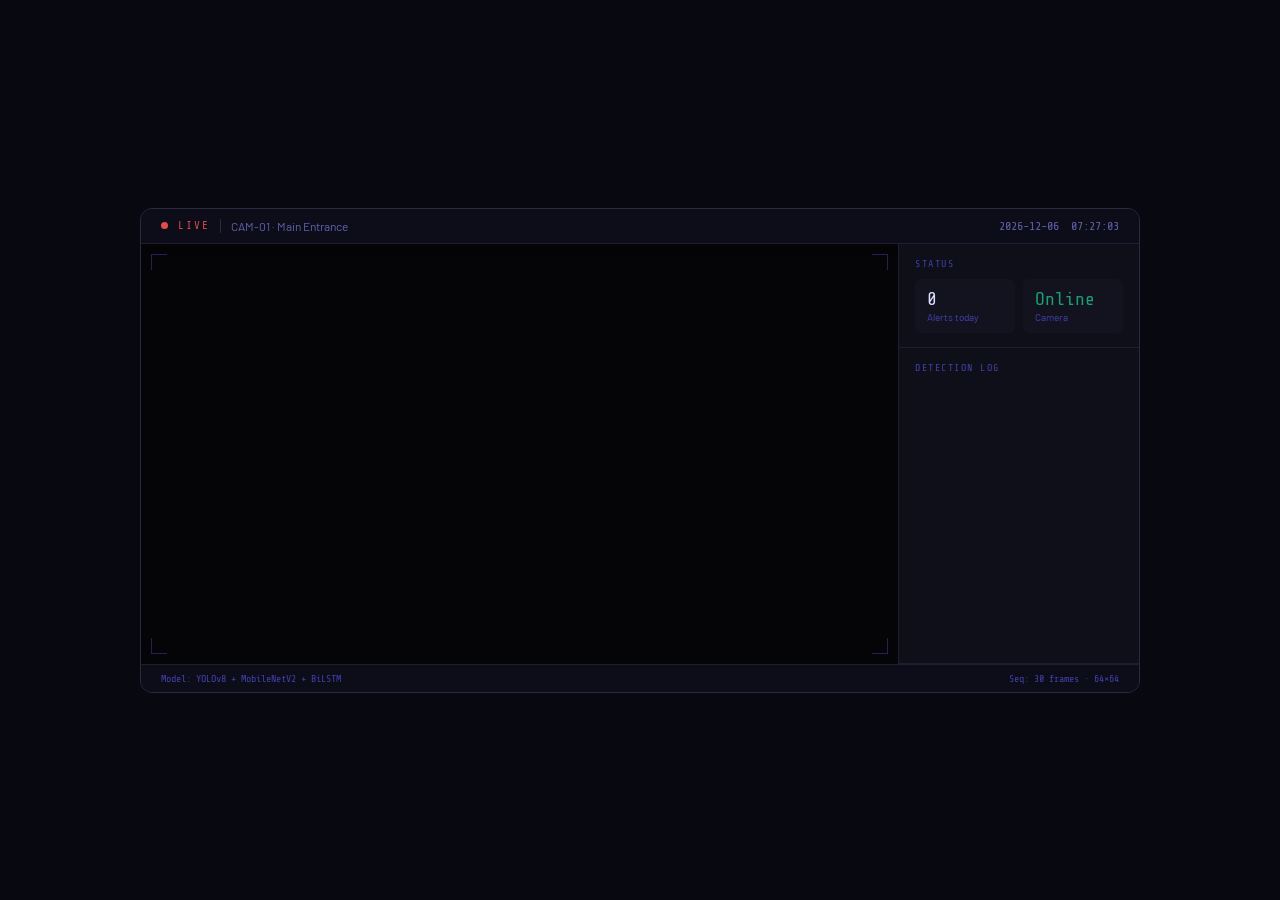
==== src/frontend/index.html @ 27af29fc "frontend ve backend taslak eklendi" ====
<!DOCTYPE html>
<html lang="en">
<head>
  <meta charset="UTF-8">
  <meta name="viewport" content="width=device-width, initial-scale=1.0">
  <title>Surveillance Detection System</title>
  <link rel="preconnect" href="https://fonts.googleapis.com">
  <link href="https://fonts.googleapis.com/css2?family=Share+Tech+Mono&family=Barlow:wght@300;400;500&display=swap" rel="stylesheet">
  <link rel="stylesheet" href="style.css">
</head>
<body>

  <div class="app">

    <header class="topbar">
      <div class="topbar-left">
        <div class="live-dot"></div>
        <span class="live-text">LIVE</span>
        <span class="cam-name">CAM-01 · Main Entrance</span>
      </div>
      <div class="topbar-right">
        <span id="live-date"></span>
        <span id="live-time"></span>
      </div>
    </header>

    <main class="body">

      <div class="feed" id="feed">
        <video id="videoPlayer" autoplay muted loop>
          <source src="sample.mp4" type="video/mp4">
        </video>
        <div class="scanline"></div>
        <div class="corner tl"></div>
        <div class="corner tr"></div>
        <div class="corner bl"></div>
        <div class="corner br"></div>
        <div class="detection-banner hidden" id="detectionBanner">
          <div class="banner-left">
            <svg width="20" height="20" viewBox="0 0 24 24" fill="none" stroke="currentColor" stroke-width="2"><path d="M10.29 3.86L1.82 18a2 2 0 001.71 3h16.94a2 2 0 001.71-3L13.71 3.86a2 2 0 00-3.42 0z"/><line x1="12" y1="9" x2="12" y2="13"/><line x1="12" y1="17" x2="12.01" y2="17"/></svg>
            <div>
              <div class="banner-label" id="bannerLabel">Suspicious behavior detected</div>
              <div class="banner-sub" id="bannerSub">Fighting · CAM-01</div>
            </div>
          </div>
          <div class="conf-pill" id="confPill">87% conf.</div>
        </div>
      </div>

      <aside class="sidebar">
        <div class="sidebar-block">
          <div class="block-title">STATUS</div>
          <div class="stat-grid">
            <div class="stat">
              <div class="stat-val" id="alertCount">0</div>
              <div class="stat-label">Alerts today</div>
            </div>
            <div class="stat">
              <div class="stat-val green">Online</div>
              <div class="stat-label">Camera</div>
            </div>
          </div>
        </div>

        <div class="sidebar-block" style="flex:1; overflow:hidden; display:flex; flex-direction:column;">
          <div class="block-title">DETECTION LOG</div>
          <div class="log" id="log"></div>
        </div>
      </aside>

    </main>

    <footer class="bottombar">
      <span>Model: YOLOv8 + MobileNetV2 + BiLSTM</span>
      <span>Seq: 30 frames · 64×64</span>
    </footer>

  </div>

  <script src="script.js"></script>
</body>
</html>
---- src/frontend/style.css ----
*, *::before, *::after { box-sizing: border-box; margin: 0; padding: 0; }

:root {
  --bg: #080810;
  --surface: #0f0f1a;
  --surface2: #13131f;
  --border: #1e1e30;
  --border2: #2a2a3d;
  --text: #e0e0ff;
  --muted: #4040aa;
  --muted2: #6060aa;
  --red: #E24B4A;
  --red-bg: #A32D2D;
  --red-light: #F7C1C1;
  --amber: #BA7517;
  --amber-bg: #854F0B;
  --amber-light: #FAC775;
  --green: #1D9E75;
  --green-bg: #085041;
  --green-light: #9FE1CB;
  --font-mono: 'Share Tech Mono', monospace;
  --font: 'Barlow', sans-serif;
}

body {
  background: var(--bg);
  color: var(--text);
  font-family: var(--font);
  font-size: 14px;
  min-height: 100vh;
  display: flex;
  align-items: center;
  justify-content: center;
  padding: 20px;
}

.app {
  width: 100%;
  max-width: 1000px;
  background: var(--surface);
  border: 0.5px solid var(--border2);
  border-radius: 12px;
  overflow: hidden;
  display: flex;
  flex-direction: column;
}

/* ── Topbar ── */
.topbar {
  background: #0d0d1a;
  border-bottom: 0.5px solid var(--border);
  padding: 10px 20px;
  display: flex;
  align-items: center;
  justify-content: space-between;
}

.topbar-left {
  display: flex;
  align-items: center;
  gap: 10px;
}

.live-dot {
  width: 7px;
  height: 7px;
  background: var(--red);
  border-radius: 50%;
  animation: pulse 1.2s infinite;
}

@keyframes pulse {
  0%, 100% { opacity: 1; }
  50% { opacity: 0.2; }
}

.live-text {
  font-family: var(--font-mono);
  font-size: 11px;
  color: var(--red);
  letter-spacing: 2px;
}

.cam-name {
  font-size: 12px;
  color: var(--muted2);
  padding-left: 10px;
  border-left: 0.5px solid var(--border2);
}

.topbar-right {
  font-family: var(--font-mono);
  font-size: 12px;
  color: var(--muted2);
  display: flex;
  gap: 12px;
}

/* ── Body ── */
.body {
  display: grid;
  grid-template-columns: 1fr 240px;
  min-height: 420px;
}

/* ── Feed ── */
.feed {
  position: relative;
  background: #050508;
  overflow: hidden;
  border-right: 0.5px solid var(--border);
}

.feed video {
  width: 100%;
  height: 100%;
  object-fit: cover;
  opacity: 0.85;
}

.scanline {
  position: absolute;
  inset: 0;
  background: repeating-linear-gradient(
    0deg,
    transparent,
    transparent 2px,
    rgba(0,0,0,0.08) 2px,
    rgba(0,0,0,0.08) 4px
  );
  pointer-events: none;
}

.corner {
  position: absolute;
  width: 16px;
  height: 16px;
  border-color: var(--muted);
  border-style: solid;
  opacity: 0.5;
}
.corner.tl { top: 10px; left: 10px; border-width: 1px 0 0 1px; }
.corner.tr { top: 10px; right: 10px; border-width: 1px 1px 0 0; }
.corner.bl { bottom: 10px; left: 10px; border-width: 0 0 1px 1px; }
.corner.br { bottom: 10px; right: 10px; border-width: 0 1px 1px 0; }

/* ── Detection Banner ── */
.detection-banner {
  position: absolute;
  bottom: 0;
  left: 0;
  right: 0;
  background: var(--red-bg);
  padding: 12px 16px;
  display: flex;
  align-items: center;
  justify-content: space-between;
  animation: slideUp 0.3s ease;
}

@keyframes slideUp {
  from { transform: translateY(100%); }
  to { transform: translateY(0); }
}

.detection-banner.vandalism { background: var(--amber-bg); }
.detection-banner.normal { background: var(--green-bg); }

.banner-left {
  display: flex;
  align-items: center;
  gap: 10px;
  color: var(--red-light);
}

.detection-banner.vandalism .banner-left { color: var(--amber-light); }
.detection-banner.normal .banner-left { color: var(--green-light); }

.banner-label {
  font-size: 13px;
  font-weight: 500;
}

.banner-sub {
  font-size: 11px;
  opacity: 0.7;
  margin-top: 2px;
  font-family: var(--font-mono);
}

.conf-pill {
  background: rgba(0,0,0,0.3);
  color: #fff;
  font-size: 11px;
  font-family: var(--font-mono);
  padding: 4px 10px;
  border-radius: 4px;
}

.hidden { display: none !important; }

/* ── Sidebar ── */
.sidebar {
  background: var(--surface);
  display: flex;
  flex-direction: column;
}

.sidebar-block {
  padding: 14px 16px;
  border-bottom: 0.5px solid var(--border);
}

.block-title {
  font-family: var(--font-mono);
  font-size: 10px;
  color: var(--muted);
  letter-spacing: 1.5px;
  margin-bottom: 10px;
}

.stat-grid {
  display: grid;
  grid-template-columns: 1fr 1fr;
  gap: 8px;
}

.stat {
  background: var(--surface2);
  border-radius: 6px;
  padding: 10px 12px;
}

.stat-val {
  font-size: 18px;
  font-weight: 500;
  color: var(--text);
  font-family: var(--font-mono);
}

.stat-val.red { color: var(--red); }
.stat-val.green { color: var(--green); }

.stat-label {
  font-size: 10px;
  color: var(--muted);
  margin-top: 2px;
}

/* ── Log ── */
.log {
  display: flex;
  flex-direction: column;
  gap: 5px;
  overflow-y: auto;
  flex: 1;
  padding: 14px 16px;
}

.log-item {
  background: var(--surface2);
  padding: 8px 10px;
  border-left: 2px solid var(--red);
}

.log-item.vandalism { border-left-color: var(--amber); }
.log-item.normal { border-left-color: var(--green); }

.log-type {
  font-size: 12px;
  font-weight: 500;
  color: var(--text);
}

.log-type.normal { color: var(--green); }

.log-meta {
  font-size: 10px;
  color: var(--muted);
  display: flex;
  justify-content: space-between;
  margin-top: 3px;
  font-family: var(--font-mono);
}

.conf-bar {
  height: 2px;
  background: var(--border);
  border-radius: 2px;
  margin-top: 5px;
}

.conf-fill { height: 100%; border-radius: 2px; }

/* ── Bottombar ── */
.bottombar {
  background: #0d0d1a;
  border-top: 0.5px solid var(--border);
  padding: 8px 20px;
  display: flex;
  justify-content: space-between;
  font-family: var(--font-mono);
  font-size: 10px;
  color: var(--muted);
}
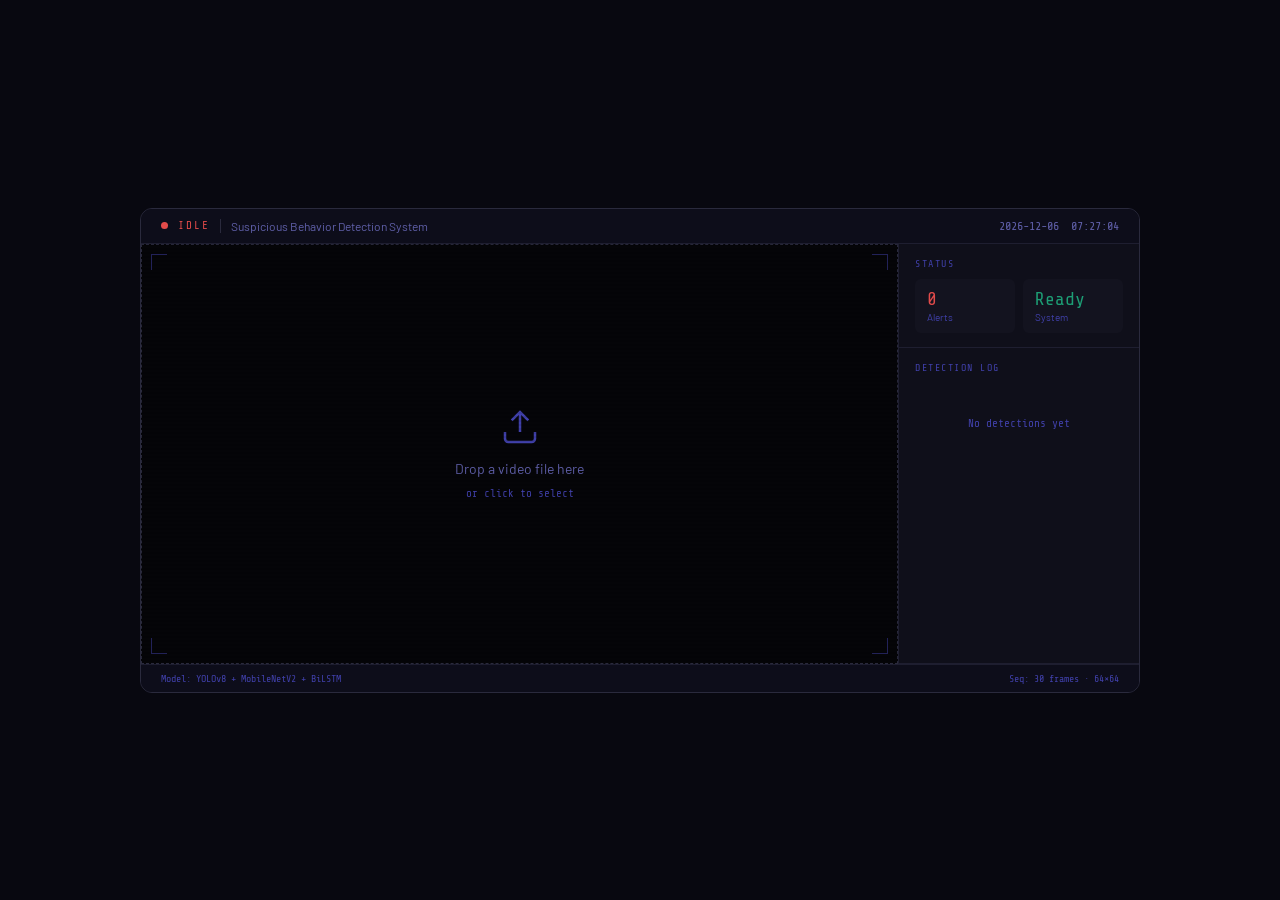
==== commit 8fc2e6d1: "frontend backend bağlantısı kuruldu, ilk video ile test edildi" ====
--- a/src/frontend/index.html
+++ b/src/frontend/index.html
@@ -14,9 +14,9 @@
 
     <header class="topbar">
       <div class="topbar-left">
-        <div class="live-dot"></div>
-        <span class="live-text">LIVE</span>
-        <span class="cam-name">CAM-01 · Main Entrance</span>
+        <div class="live-dot" id="liveDot"></div>
+        <span class="live-text" id="liveText">IDLE</span>
+        <span class="cam-name">Suspicious Behavior Detection System</span>
       </div>
       <div class="topbar-right">
         <span id="live-date"></span>
@@ -27,23 +27,36 @@
     <main class="body">
 
       <div class="feed" id="feed">
-        <video id="videoPlayer" autoplay muted loop>
-          <source src="sample.mp4" type="video/mp4">
-        </video>
+        <div class="drop-zone" id="dropZone">
+          <div class="drop-icon">
+            <svg width="40" height="40" viewBox="0 0 24 24" fill="none" stroke="currentColor" stroke-width="1.5"><path d="M21 15v4a2 2 0 01-2 2H5a2 2 0 01-2-2v-4"/><polyline points="17 8 12 3 7 8"/><line x1="12" y1="3" x2="12" y2="15"/></svg>
+          </div>
+          <div class="drop-text">Drop a video file here</div>
+          <div class="drop-sub">or click to select</div>
+          <input type="file" id="fileInput" accept="video/*">
+        </div>
+
+        <video id="videoPlayer" class="hidden" autoplay muted loop></video>
         <div class="scanline"></div>
         <div class="corner tl"></div>
         <div class="corner tr"></div>
         <div class="corner bl"></div>
         <div class="corner br"></div>
+
         <div class="detection-banner hidden" id="detectionBanner">
           <div class="banner-left">
             <svg width="20" height="20" viewBox="0 0 24 24" fill="none" stroke="currentColor" stroke-width="2"><path d="M10.29 3.86L1.82 18a2 2 0 001.71 3h16.94a2 2 0 001.71-3L13.71 3.86a2 2 0 00-3.42 0z"/><line x1="12" y1="9" x2="12" y2="13"/><line x1="12" y1="17" x2="12.01" y2="17"/></svg>
             <div>
-              <div class="banner-label" id="bannerLabel">Suspicious behavior detected</div>
-              <div class="banner-sub" id="bannerSub">Fighting · CAM-01</div>
+              <div class="banner-label" id="bannerLabel">Analyzing...</div>
+              <div class="banner-sub" id="bannerSub"></div>
             </div>
           </div>
-          <div class="conf-pill" id="confPill">87% conf.</div>
+          <div class="conf-pill" id="confPill"></div>
+        </div>
+
+        <div class="analyzing hidden" id="analyzing">
+          <div class="analyzing-dot"></div>
+          Analyzing video...
         </div>
       </div>
 
@@ -52,19 +65,21 @@
           <div class="block-title">STATUS</div>
           <div class="stat-grid">
             <div class="stat">
-              <div class="stat-val" id="alertCount">0</div>
-              <div class="stat-label">Alerts today</div>
+              <div class="stat-val red" id="alertCount">0</div>
+              <div class="stat-label">Alerts</div>
             </div>
             <div class="stat">
-              <div class="stat-val green">Online</div>
-              <div class="stat-label">Camera</div>
+              <div class="stat-val green" id="systemStatus">Ready</div>
+              <div class="stat-label">System</div>
             </div>
           </div>
         </div>
 
         <div class="sidebar-block" style="flex:1; overflow:hidden; display:flex; flex-direction:column;">
           <div class="block-title">DETECTION LOG</div>
-          <div class="log" id="log"></div>
+          <div class="log" id="log">
+            <div class="log-empty">No detections yet</div>
+          </div>
         </div>
       </aside>
 
--- a/src/frontend/style.css
+++ b/src/frontend/style.css
@@ -302,4 +302,76 @@
   font-family: var(--font-mono);
   font-size: 10px;
   color: var(--muted);
-}+}
+/* ── Drop Zone ── */
+.drop-zone {
+    position: absolute;
+    inset: 0;
+    display: flex;
+    flex-direction: column;
+    align-items: center;
+    justify-content: center;
+    gap: 10px;
+    cursor: pointer;
+    border: 1.5px dashed var(--border2);
+    transition: border-color 0.2s;
+  }
+  
+  .drop-zone:hover, .drop-zone.dragover {
+    border-color: var(--muted2);
+  }
+  
+  .drop-zone input[type="file"] {
+    position: absolute;
+    inset: 0;
+    opacity: 0;
+    cursor: pointer;
+  }
+  
+  .drop-icon {
+    color: var(--muted);
+  }
+  
+  .drop-text {
+    font-size: 14px;
+    color: var(--muted2);
+  }
+  
+  .drop-sub {
+    font-size: 11px;
+    color: var(--muted);
+    font-family: var(--font-mono);
+  }
+  
+  /* ── Analyzing ── */
+  .analyzing {
+    position: absolute;
+    top: 12px;
+    right: 12px;
+    background: rgba(13,13,20,0.9);
+    color: var(--muted2);
+    font-size: 11px;
+    font-family: var(--font-mono);
+    padding: 6px 12px;
+    border-radius: 4px;
+    display: flex;
+    align-items: center;
+    gap: 8px;
+  }
+  
+  .analyzing-dot {
+    width: 6px;
+    height: 6px;
+    background: var(--amber);
+    border-radius: 50%;
+    animation: pulse 0.8s infinite;
+  }
+  
+  /* ── Log empty ── */
+  .log-empty {
+    font-size: 11px;
+    color: var(--muted);
+    font-family: var(--font-mono);
+    text-align: center;
+    padding: 20px 0;
+  }
